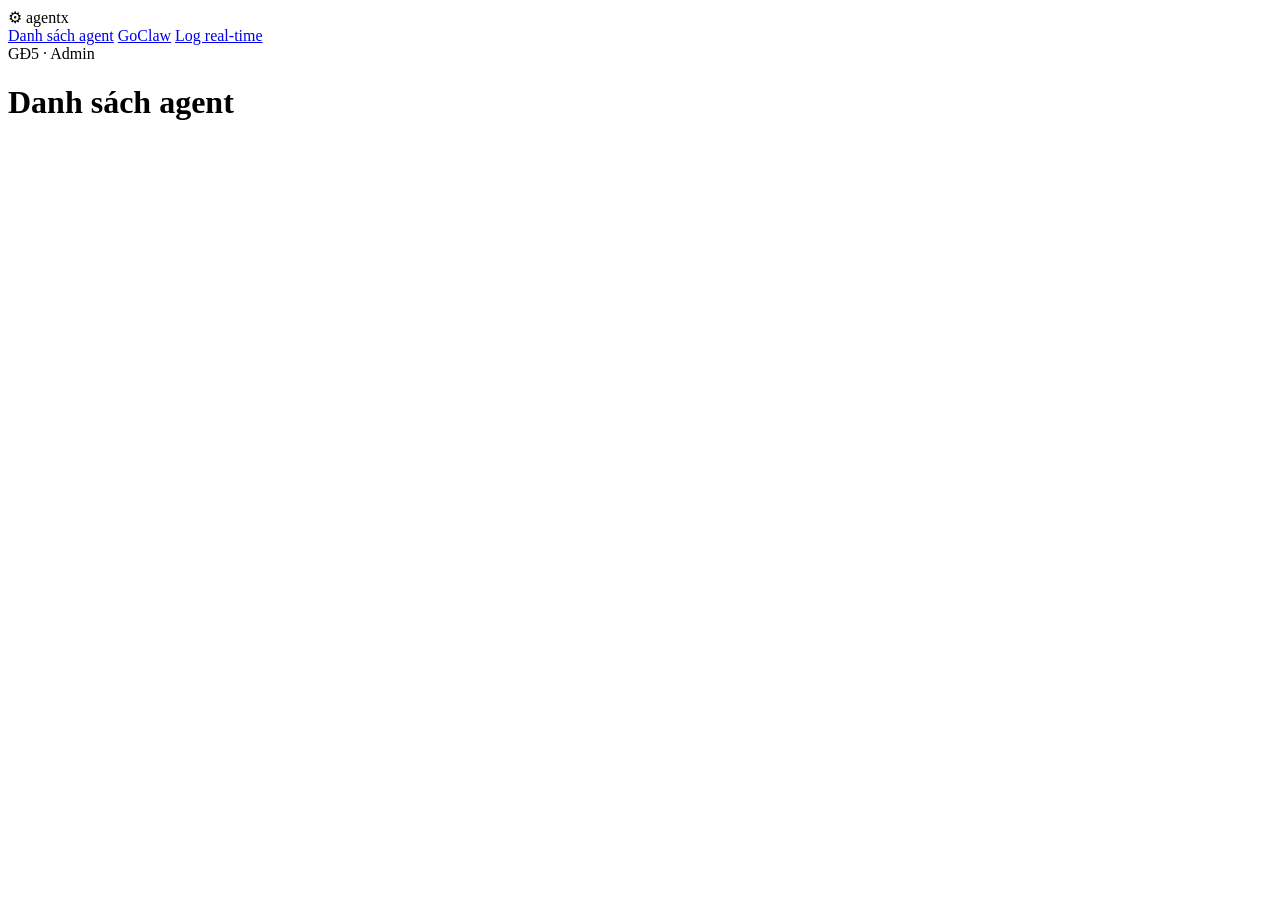
==== internal/admin/web/index.html @ 54c403fc "Initial commit: agentx host quan ly agent CLI. Gom engine Claude Code + GoClaw, router da agent, adm" ====
<!DOCTYPE html>
<html lang="vi">
<head>
  <meta charset="UTF-8">
  <meta name="viewport" content="width=device-width, initial-scale=1.0">
  <title>agentx — Quản đốc</title>
  <link rel="stylesheet" href="/admin/style.css">
</head>
<body>
  <div class="layout">
    <aside class="sidebar">
      <div class="brand">
        <span class="brand-icon">⚙</span>
        <span class="brand-text">agentx</span>
      </div>
      <nav class="nav">
        <a href="#/" class="nav-link" data-route="/">Danh sách agent</a>
        <a href="#/goclaw" class="nav-link" data-route="/goclaw">GoClaw</a>
        <a href="#/logs" class="nav-link" data-route="/logs">Log real-time</a>
      </nav>
      <div class="sidebar-footer">GĐ5 · Admin</div>
    </aside>

    <main class="main">
      <header class="topbar">
        <h1 id="page-title">Danh sách agent</h1>
      </header>
      <div id="app" class="content"></div>
    </main>
  </div>

  <script src="/admin/app.js"></script>
</body>
</html>
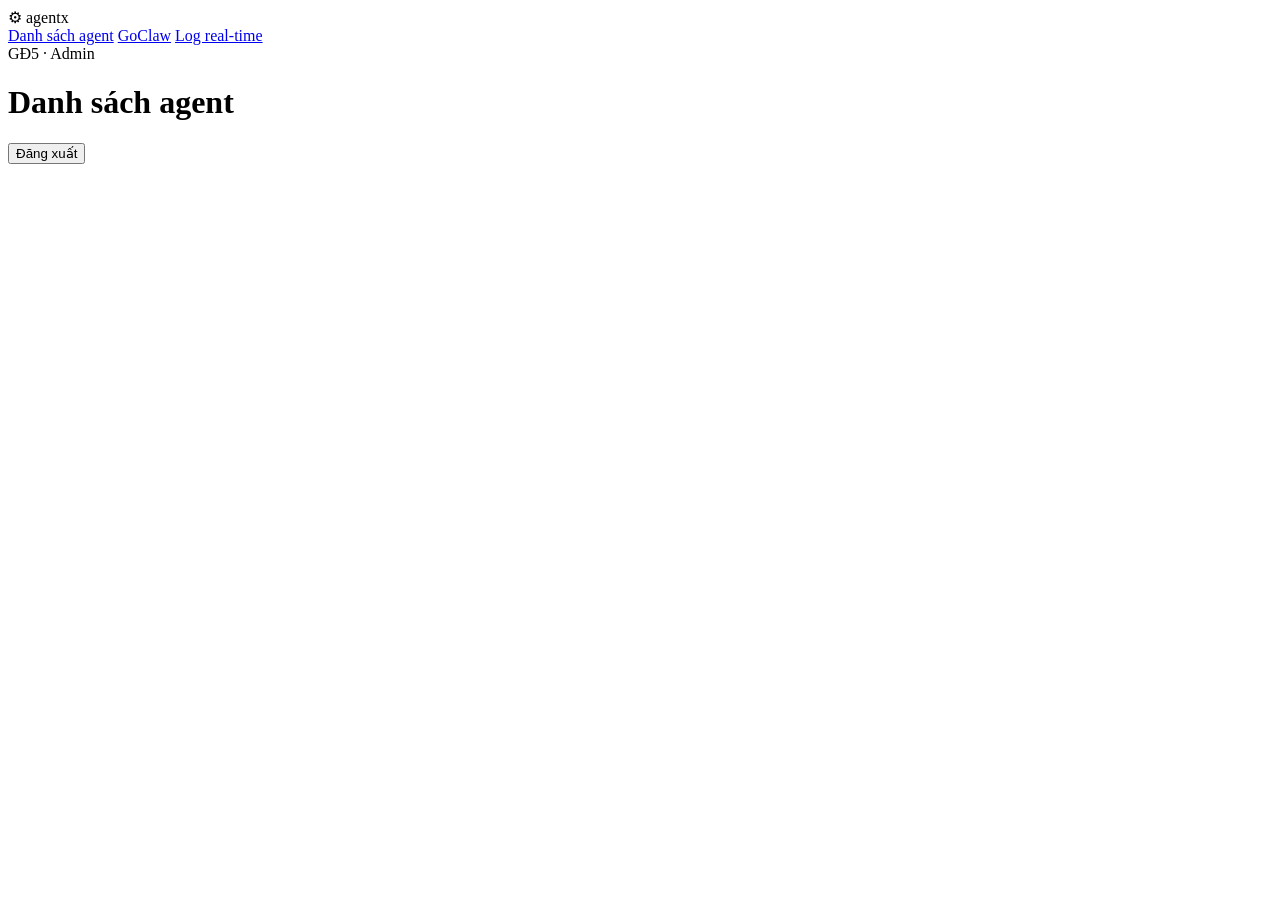
==== commit 5de4b7f7: "Add session-based admin login loaded from .env credentials." ====
--- a/internal/admin/web/index.html
+++ b/internal/admin/web/index.html
@@ -24,6 +24,7 @@
     <main class="main">
       <header class="topbar">
         <h1 id="page-title">Danh sách agent</h1>
+        <button type="button" id="btn-logout" class="btn btn-ghost topbar-logout">Đăng xuất</button>
       </header>
       <div id="app" class="content"></div>
     </main>
